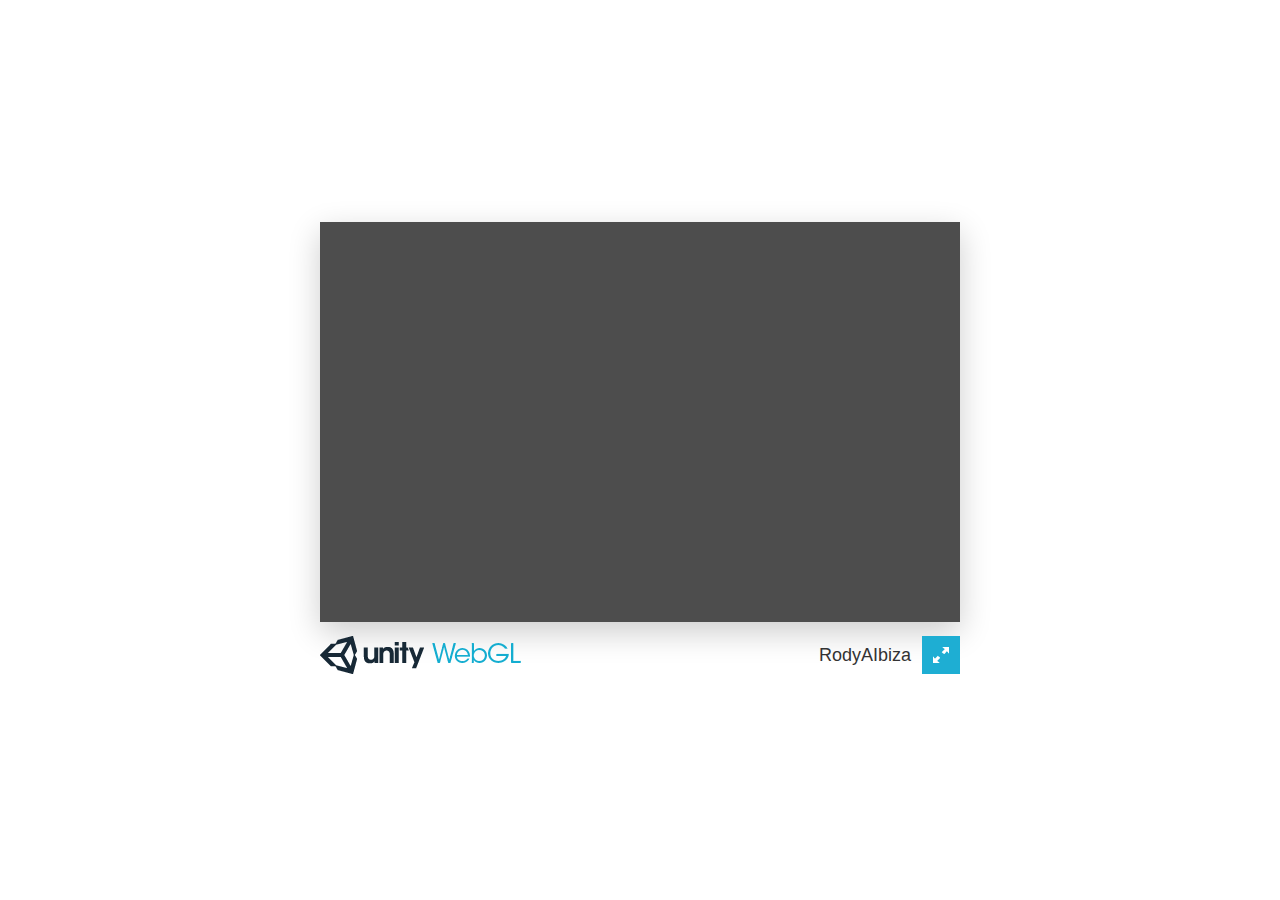
==== WebGLPLayer/index.html @ 2bb5a6ac "Test of a WebGL build" ====
<!doctype html>
<html lang="en-us">
  <head>
    <meta charset="utf-8">
    <meta http-equiv="Content-Type" content="text/html; charset=utf-8">
    <title>Unity WebGL Player | RodyAIbiza</title>
    <link rel="stylesheet" href="TemplateData/style.css">
    <link rel="shortcut icon" href="TemplateData/favicon.ico" />
    <script src="TemplateData/UnityProgress.js"></script>
  </head>
  <body class="template">
    <p class="header"><span>Unity WebGL Player | </span>RodyAIbiza</p>
    <div class="template-wrap clear">
      <canvas class="emscripten" id="canvas" oncontextmenu="event.preventDefault()" height="400px" width="640px"></canvas>
      <br>
      <div class="logo"></div>
      <div class="fullscreen"><img src="TemplateData/fullscreen.png" width="38" height="38" alt="Fullscreen" title="Fullscreen" onclick="SetFullscreen(1);" /></div>
      <div class="title">RodyAIbiza</div>
    </div>
    <p class="footer">&laquo; created with <a href="http://unity3d.com/" title="Go to unity3d.com">Unity</a> &raquo;</p>
    <script type='text/javascript'>
  var Module = {
    TOTAL_MEMORY: 268435456,
    errorhandler: null,			// arguments: err, url, line. This function must return 'true' if the error is handled, otherwise 'false'
    compatibilitycheck: null,
    dataUrl: "Release/Desktop.data",
    codeUrl: "Release/Desktop.js",
    memUrl: "Release/Desktop.mem",
    
  };
</script>
<script src="Release/UnityLoader.js"></script>

  </body>
</html>
---- WebGLPLayer/TemplateData/style.css ----
/****************************************
  ==== RESETS
****************************************/

html,body,div,canvas { margin: 0; padding: 0; }
::-moz-selection { color: #333; text-shadow: none; }
::selection {  color: #333; text-shadow: none; }
.clear:after { visibility: hidden; display: block; font-size: 0; content: " "; clear: both; height: 0; }
.clear { display: inline-table; clear: both; }
/* Hides from IE-mac \*/ * html .clear { height: 1%; } .clear { display: block; } /* End hide from IE-mac */

/****************************************
  ==== LAYOUT
****************************************/

html, body { width: 100%; height: 100%; font-family: Helvetica, Verdana, Arial, sans-serif; }
body { }
p.header, p.footer { display: none; }
div.logo { width: 204px; height: 38px; float: left; background: url(logo.png) 0 0 no-repeat; position: relative; z-index: 10; }
div.title { height: 38px; line-height: 38px; padding: 0 10px; margin: 0 1px 0 0; float: right; color: #333; text-align: right; font-size: 18px; position: relative; z-index: 10; }
.template-wrap { position: absolute; top: 50%; left: 50%; -webkit-transform: translate(-50%, -50%); transform: translate(-50%, -50%); }
.template-wrap canvas { margin: 0 0 10px 0; position: relative; z-index: 9; box-shadow: 0 10px 30px rgba(0,0,0,0.2); -moz-box-shadow: 0 10px 30px rgba(0,0,0,0.2); }
.fullscreen { float: right; position: relative; z-index: 10; }

body.template { }
.template .template-wrap { }
.template .template-wrap canvas { }
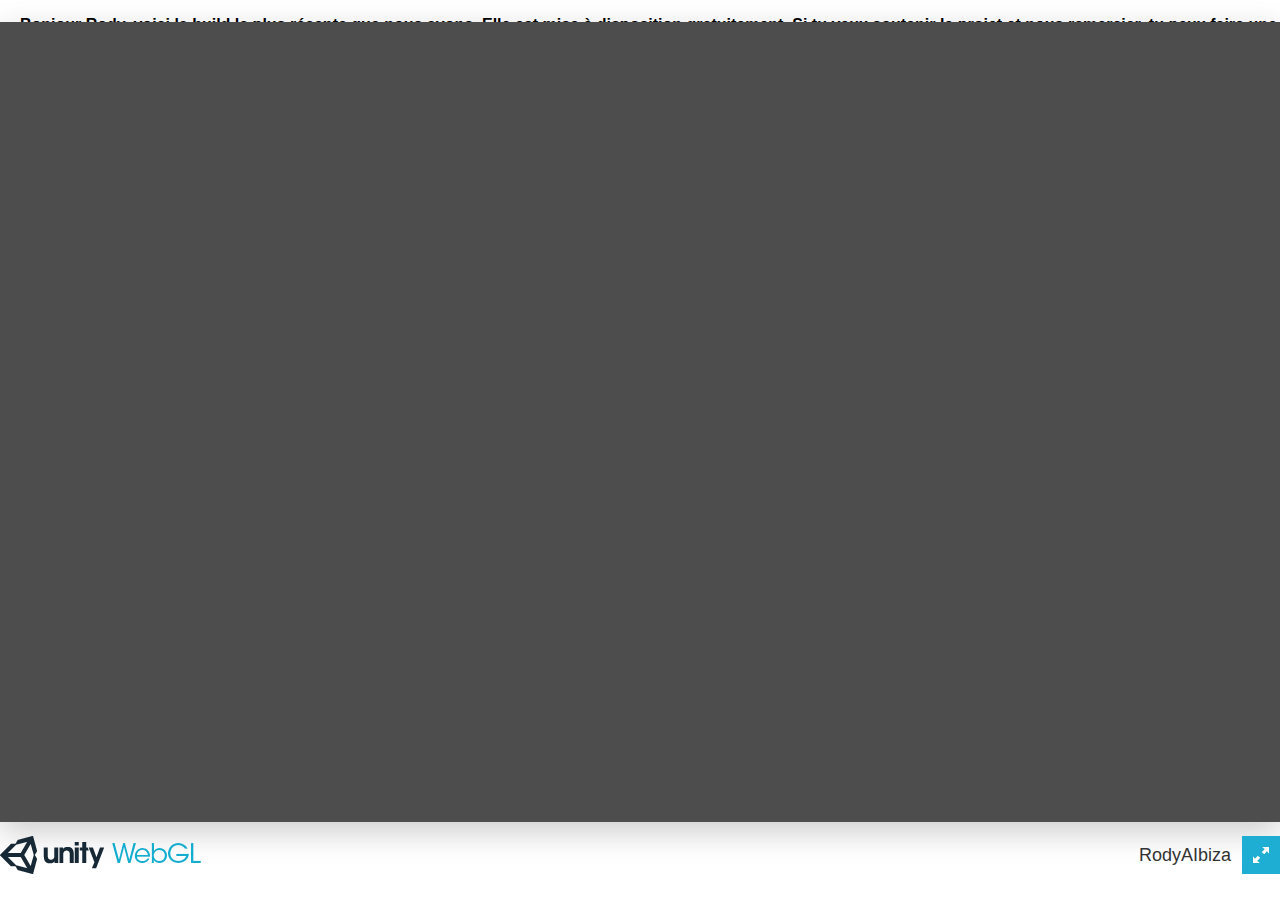
==== commit 46acbb9a: "test add the webGL player" ====
--- a/WebGLPLayer/index.html
+++ b/WebGLPLayer/index.html
@@ -11,25 +11,31 @@
   <body class="template">
     <p class="header"><span>Unity WebGL Player | </span>RodyAIbiza</p>
     <div class="template-wrap clear">
-      <canvas class="emscripten" id="canvas" oncontextmenu="event.preventDefault()" height="400px" width="640px"></canvas>
+      <canvas class="emscripten" id="canvas" oncontextmenu="event.preventDefault()" height="800px" width="1280px"></canvas>
       <br>
       <div class="logo"></div>
       <div class="fullscreen"><img src="TemplateData/fullscreen.png" width="38" height="38" alt="Fullscreen" title="Fullscreen" onclick="SetFullscreen(1);" /></div>
       <div class="title">RodyAIbiza</div>
     </div>
+     <p style="margin-left:20px;">
+
+      <strong> Bonjour Rody, voici la build la plus récente que nous avons. Elle est mise à disposition gratuitement. Si tu veux soutenir le projet et nous remercier, tu peux faire une donation ici -> </strong>  <a href="https://www.paypal.me/LaCreArthur">https://www.paypal.me/LaCreArthur</a> 
+
+      </p>
+
     <p class="footer">&laquo; created with <a href="http://unity3d.com/" title="Go to unity3d.com">Unity</a> &raquo;</p>
-    <script type='text/javascript'>
-  var Module = {
-    TOTAL_MEMORY: 268435456,
-    errorhandler: null,			// arguments: err, url, line. This function must return 'true' if the error is handled, otherwise 'false'
-    compatibilitycheck: null,
-    dataUrl: "Release/Desktop.data",
-    codeUrl: "Release/Desktop.js",
-    memUrl: "Release/Desktop.mem",
-    
-  };
-</script>
-<script src="Release/UnityLoader.js"></script>
+    <script type='text/javascript'>
+  var Module = {
+    TOTAL_MEMORY: 268435456,
+    errorhandler: null,			// arguments: err, url, line. This function must return 'true' if the error is handled, otherwise 'false'
+    compatibilitycheck: null,
+    dataUrl: "Release/webBeta.data",
+    codeUrl: "Release/webBeta.js",
+    memUrl: "Release/webBeta.mem",
+    
+  };
+</script>
+<script src="Release/UnityLoader.js"></script>
 
   </body>
 </html>
